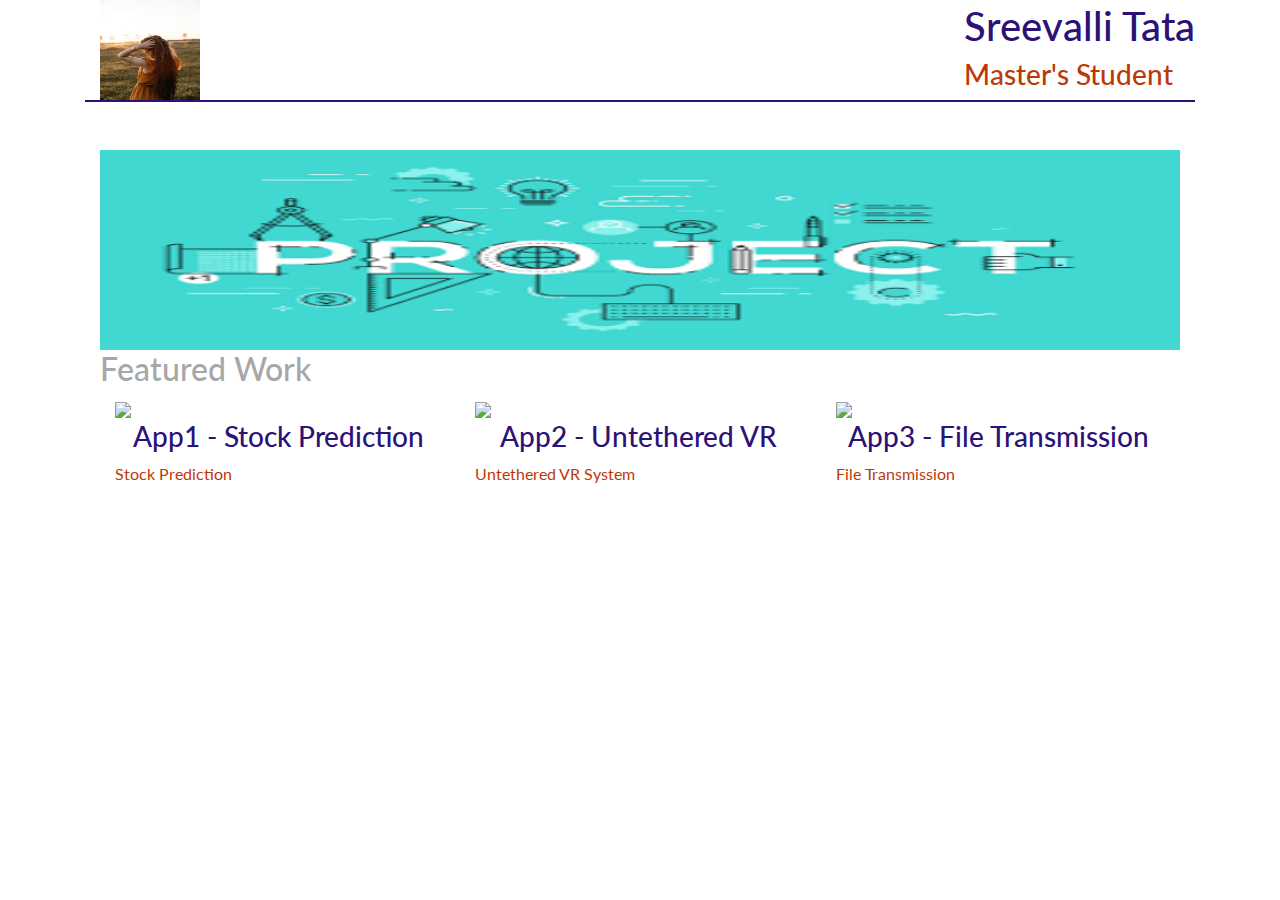
==== Web_ICP3/Source/RWD Task/input/input.html @ eb0dfa43 "Add files via upload" ====
<!DOCTYPE html>



<html>
<head>
    <meta http-equiv="Content-Type" content="text/html; charset=windows-1252">
    <link rel="stylesheet"
          href="https://fonts.googleapis.com/css?family=Lato">
    <link rel="stylesheet" href="https://stackpath.bootstrapcdn.com/bootstrap/4.3.1/css/bootstrap.min.css" integrity="sha384-ggOyR0iXCbMQv3Xipma34MD+dH/1fQ784/j6cY/iJTQUOhcWr7x9JvoRxT2MZw1T" crossorigin="anonymous">
    <style>
        .col-lg-12 {
            white-space: nowrap !important;
            max-width: 100%;
            overflow: auto;
        }
        .col-lg-3 {
            float: none !important;
            max-width: 33%;
            max-height: 90%;
            min-height: 90%;
            display: inline-block !important;
        }
        body{
            font-family: Lato;
        }
        .light{
            color: #bc3907;
        }
        .dark{
            color: #2c1277;
        }
    </style>
</head>
<body class="container">
<div style="border-bottom: #2c1277 solid 2px" class="container col-lg-12">
    <div style="float: left"><img src="[data-uri]" width="100" height="100"></div>
    <div style="float: right;position: absolute;bottom: 0;right: 0;">
        <h1 class="dark">Sreevalli Tata</h1>
        <h3 class="light">Master's Student</h3>
    </div>
</div>
<br><br>
<div class="col-lg-12">
    <img style="min-width: 100%" src="[data-uri]" width="200" height="200">
</div>
<div class="container col-lg-12">
    <h2 style="opacity: .4;">Featured Work </h2>
</div>
<div class="container col-lg-12">
    <div class="col-lg-3">
        <img style="max-width: 100%;max-height: 100%;min-height: 100%" src="https://tse1.mm.bing.net/th?id=OIP.URJv0DgqzfgAiwOxfen7IgHaE8&pid=Api&P=0&w=230&h=154">
        <h3 style="text-align: center" class="dark">App1 - Stock Prediction</h3>
        <p class="light"><a class="light" href="https://github.com/Sreevallitata/Python-Project">Stock Prediction</a></p>
    </div>
    <div class="col-lg-3">
        <img style="max-width: 100%;max-height: 100%;min-height: 100%" src="https://encrypted-tbn0.gstatic.com/images?q=tbn%3AANd9GcR6FMQKQNYePPbUmpp9iCARn1AyZhUrf7Na89-Y0nZNcXJepAyN&usqp=CAU">
        <h3 style="text-align: center" class="dark">App2 - Untethered VR </h3>
        <p class="light"><a class="light" href="https://github.com/MRChaitanya/CC_Project">Untethered VR System</a></p>
    </div>
    <div class="col-lg-3">
        <img style="max-width: 100%;max-height: 100%;min-height: 100%" src="https://tse1.mm.bing.net/th?id=OIP.eHw_DZMz5_wsMyvUJZoxlQHaEK&pid=Api&P=0&w=295&h=167">
        <h3 style="text-align: center" class="dark">App3 - File Transmission</h3>
        <p class="light"><a class="light" href="https://github.com/zealpatel1990/File-Transfer-Using-Camera-and-Screen">File Transmission</a></p>
    </div>
</div>


</body>
</html>
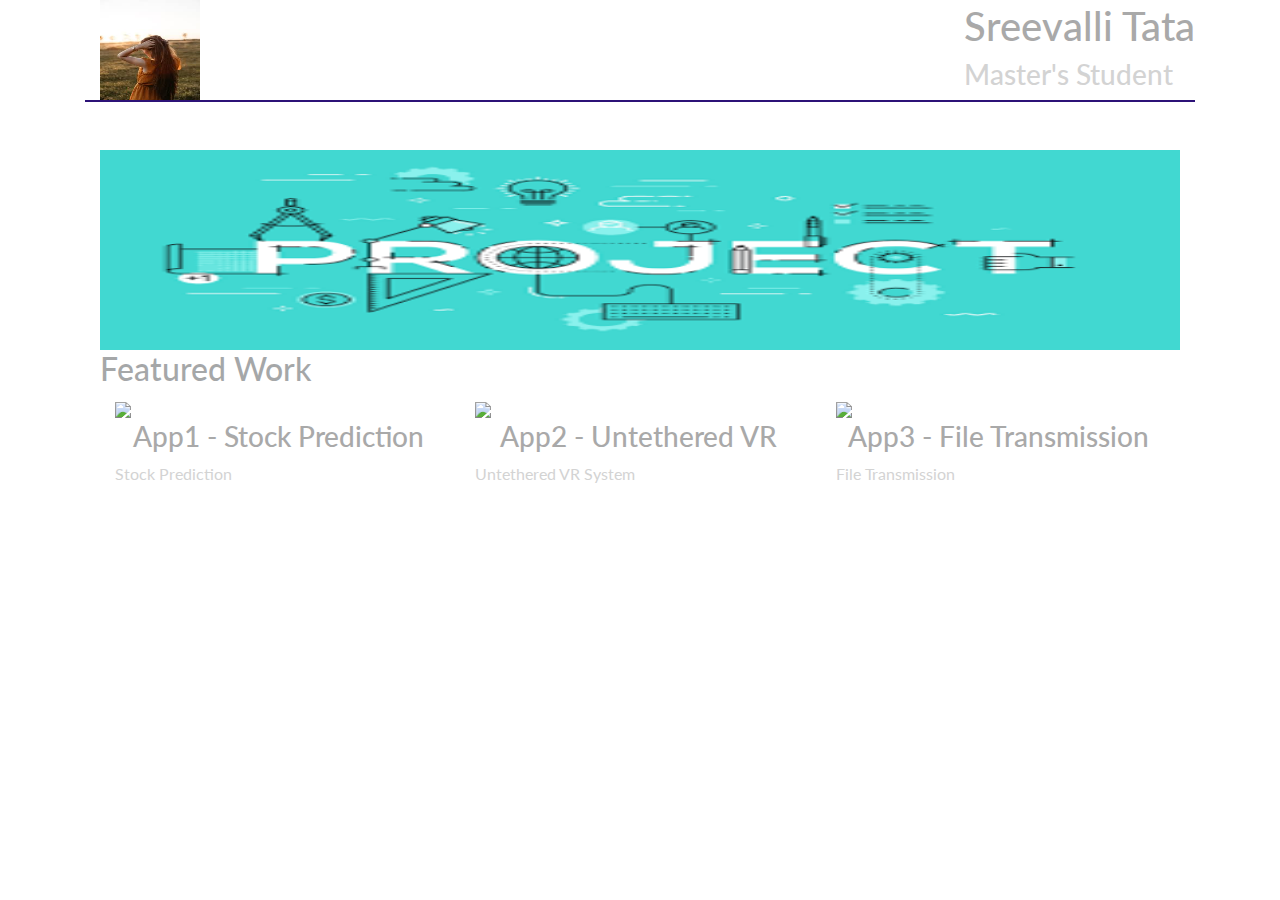
==== commit 9d35fcde: "Add files via upload" ====
--- a/Web_ICP3/Source/RWD Task/input/input.html
+++ b/Web_ICP3/Source/RWD Task/input/input.html
@@ -25,10 +25,10 @@
             font-family: Lato;
         }
         .light{
-            color: #bc3907;
+            color: lightgrey;
         }
         .dark{
-            color: #2c1277;
+            color: darkgrey;
         }
     </style>
 </head>
